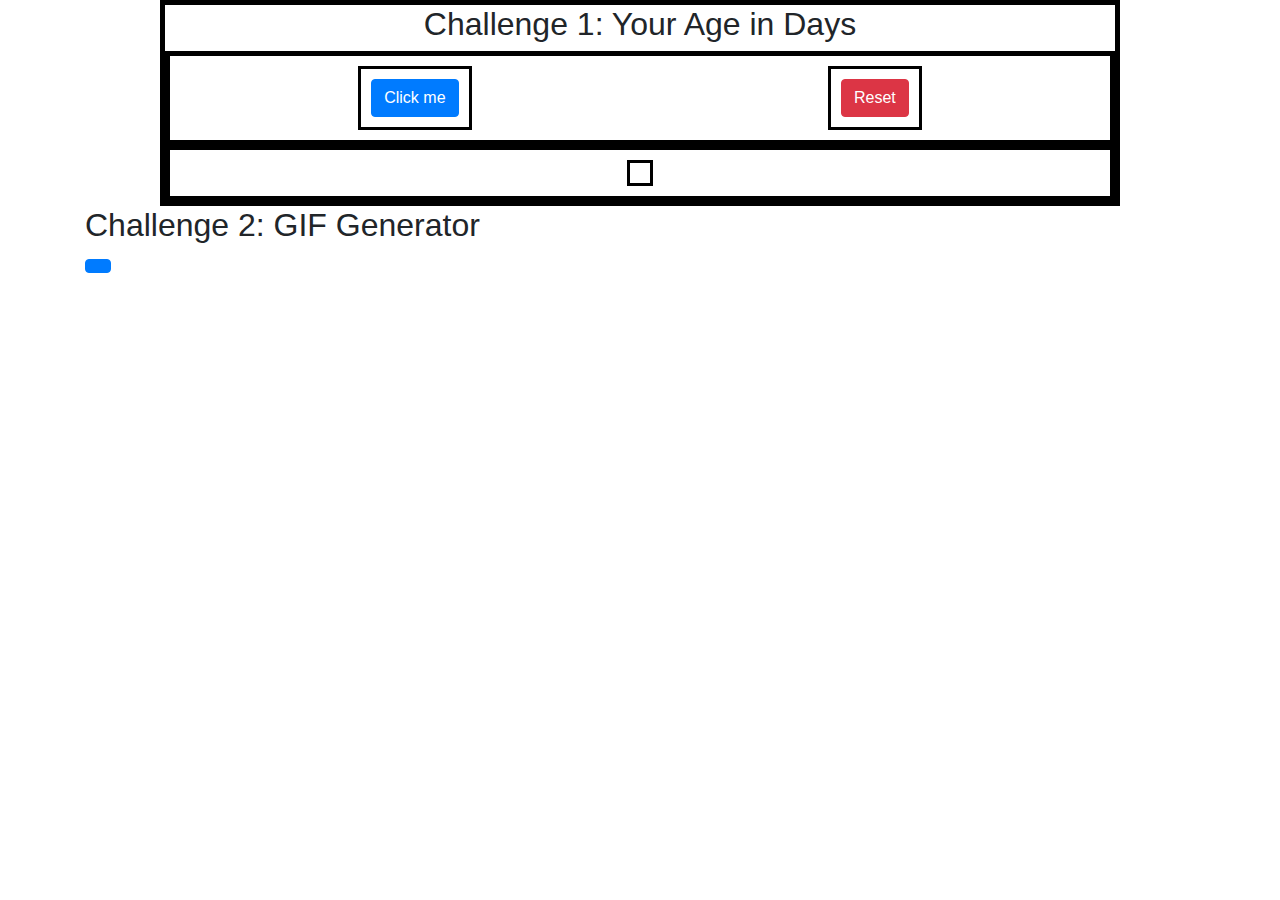
==== days_age/index.html @ 26f3276a "Challenge 2: GIF Generator" ====
<!DOCTYPE html>
<html>
<head>
	<title>JS test</title>
	<link rel="stylesheet" href="https://stackpath.bootstrapcdn.com/bootstrap/4.5.0/css/bootstrap.min.css">

	<link rel="stylesheet" href="static/css/index.css">
</head>
<body>
	<script src="static/js/index.js"></script>

	<!--  -->
	<div class="container-1">
		<h2>Challenge 1: Your Age in Days</h2>

		<!--  -->
		<div class="flex-box-container-1">

			<!--  -->
			<div>
				<button class="btn btn-primary" onclick="ageDays()">Click me</button>
			</div>

			<!-- -->
			<div>
				<button class="btn btn-danger" onclick="buttonReset()">Reset</button>
			</div>
		</div>
		<!--  -->

		<div class="flex-box-container-1">
			<!-- -->
			<div id = "flex-box-result"></div>
		</div>
	</div>

	<div class="container">
		<!-- -->

		<h2>Challenge 2: GIF Generator</h2>
		<button class="btn btn-primary"></button>
		<div class="flex-box-container"></div>
	</div>
</body>
</html>
---- days_age/static/css/index.css ----
/* >> */
.container-1 {
	border: 5px solid black;
	margin: 0 auto;
	width: 75%;
	text-align: center;
}

/* >> */
.flex-box-container-1 {
	display: flex;
	border: 5px solid black;
	padding: 10px;
	flex-wrap: wrap;
	flex-direction:row;
	justify-content: space-around;
}

/* >> */
.flex-box-container-1 div {
	display: flex;
	padding: 10px;
	border: 3px solid black;
	align-items: center;
}
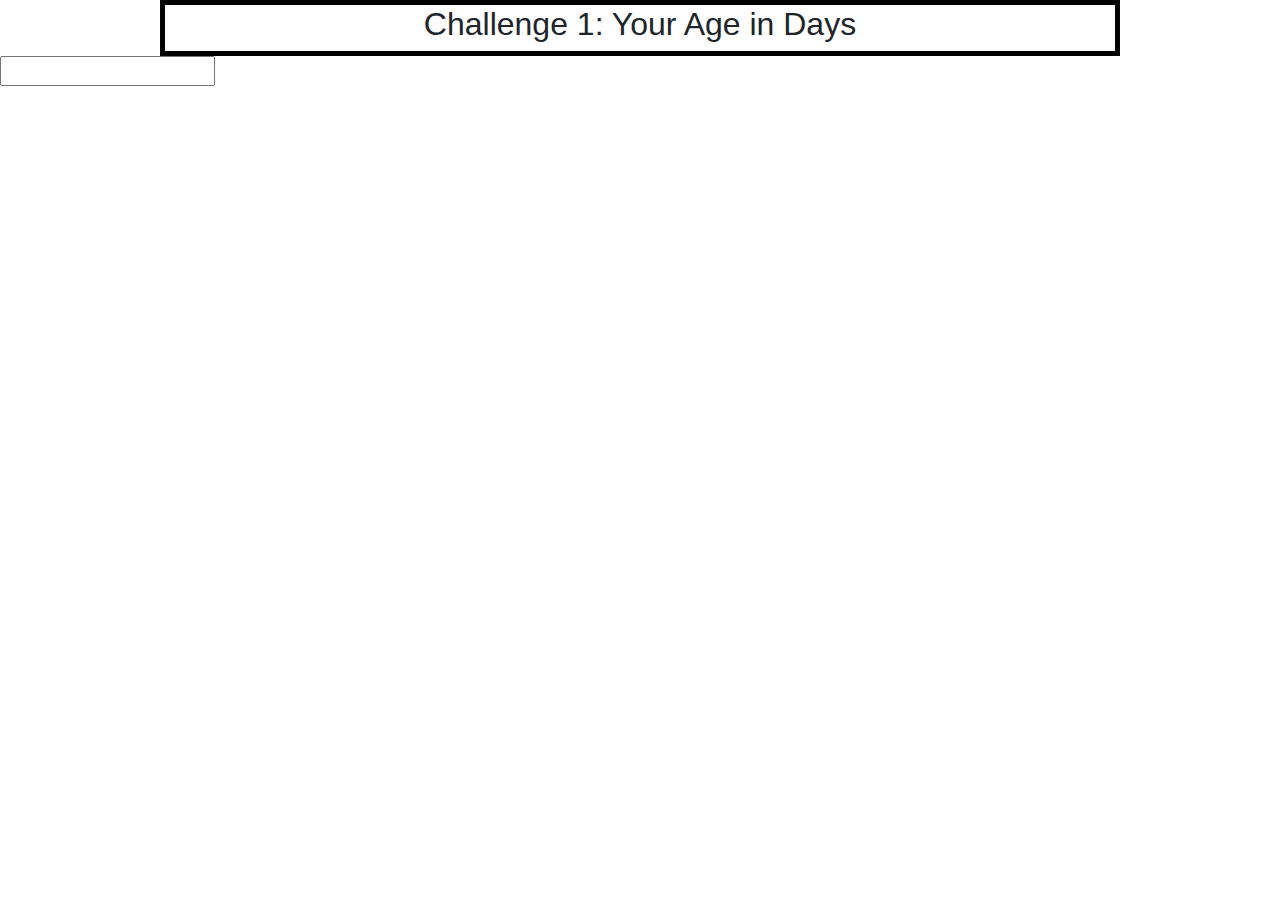
==== commit b261a2d3: "upload" ====
--- a/days_age/index.html
+++ b/days_age/index.html
@@ -1,45 +1,22 @@
 <!DOCTYPE html>
 <html>
-<head>
-	<title>JS test</title>
-	<link rel="stylesheet" href="https://stackpath.bootstrapcdn.com/bootstrap/4.5.0/css/bootstrap.min.css">
+	<head>
+		<title>JS test</title>
+		<link rel="stylesheet" href="https://stackpath.bootstrapcdn.com/bootstrap/4.5.0/css/bootstrap.min.css">
 
-	<link rel="stylesheet" href="static/css/index.css">
-</head>
-<body>
-	<script src="static/js/index.js"></script>
-
-	<!--  -->
-	<div class="container-1">
-		<h2>Challenge 1: Your Age in Days</h2>
+		<link rel="stylesheet" href="static/css/index.css">
+		<script src="https://code.jquery.com/jquery-3.3.1.slim.min.js" integrity="sha384-q8i/X+965DzO0rT7abK41JStQIAqVgRVzpbzo5smXKp4YfRvH+8abtTE1Pi6jizo" crossorigin="anonymous"></script>
+		<script src="/static/js/datedropper.js"></script>
+	</head>
+	<body>
+		<script src="static/js/index.js"></script>
 
 		<!--  -->
-		<div class="flex-box-container-1">
-
-			<!--  -->
-			<div>
-				<button class="btn btn-primary" onclick="ageDays()">Click me</button>
-			</div>
-
-			<!-- -->
-			<div>
-				<button class="btn btn-danger" onclick="buttonReset()">Reset</button>
-			</div>
+		<div class="container-1">
+			<h2>Challenge 1: Your Age in Days</h2>
 		</div>
-		<!--  -->
-
-		<div class="flex-box-container-1">
-			<!-- -->
-			<div id = "flex-box-result"></div>
-		</div>
-	</div>
-
-	<div class="container">
-		<!-- -->
-
-		<h2>Challenge 2: GIF Generator</h2>
-		<button class="btn btn-primary"></button>
-		<div class="flex-box-container"></div>
-	</div>
-</body>
+		<input id="date-input" type="text">
+		<!-- datedropper init -->
+		<script>$('#date-input').dateDropper();</script> 
+	</body>
 </html>